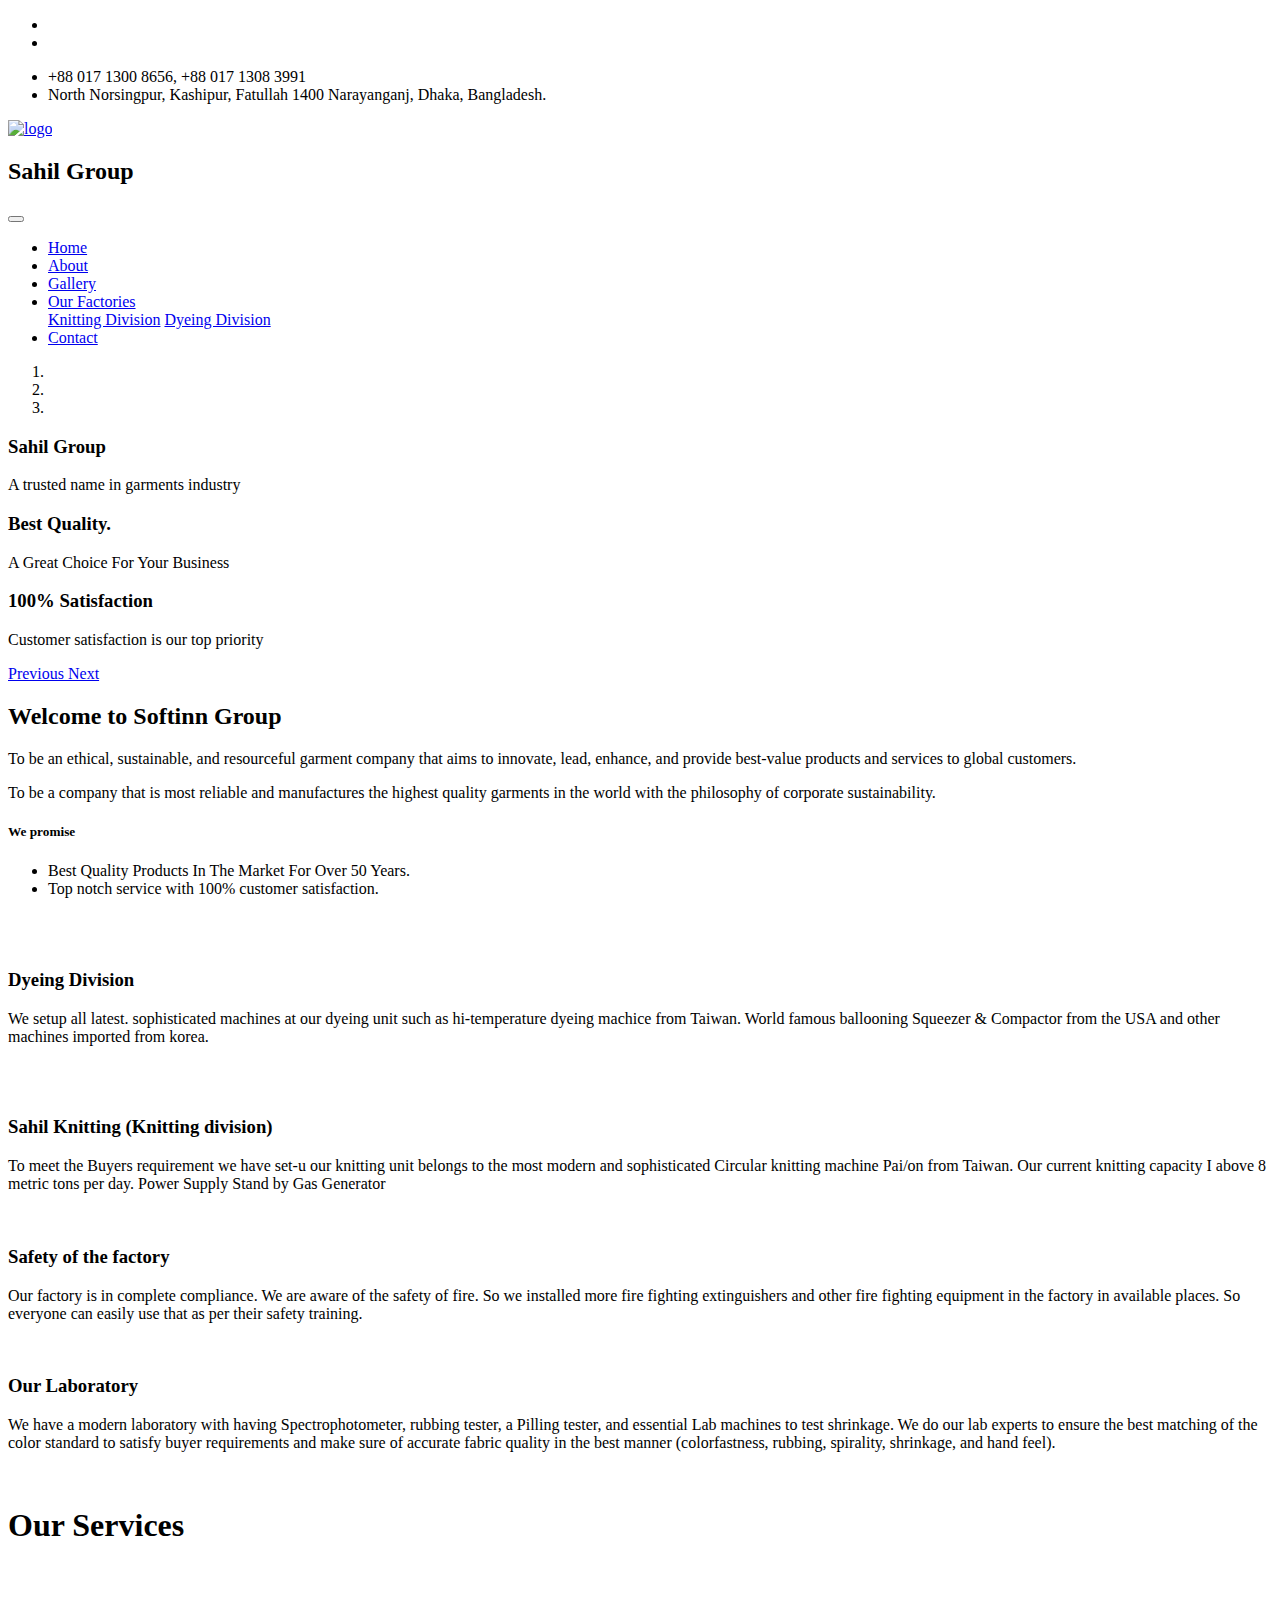
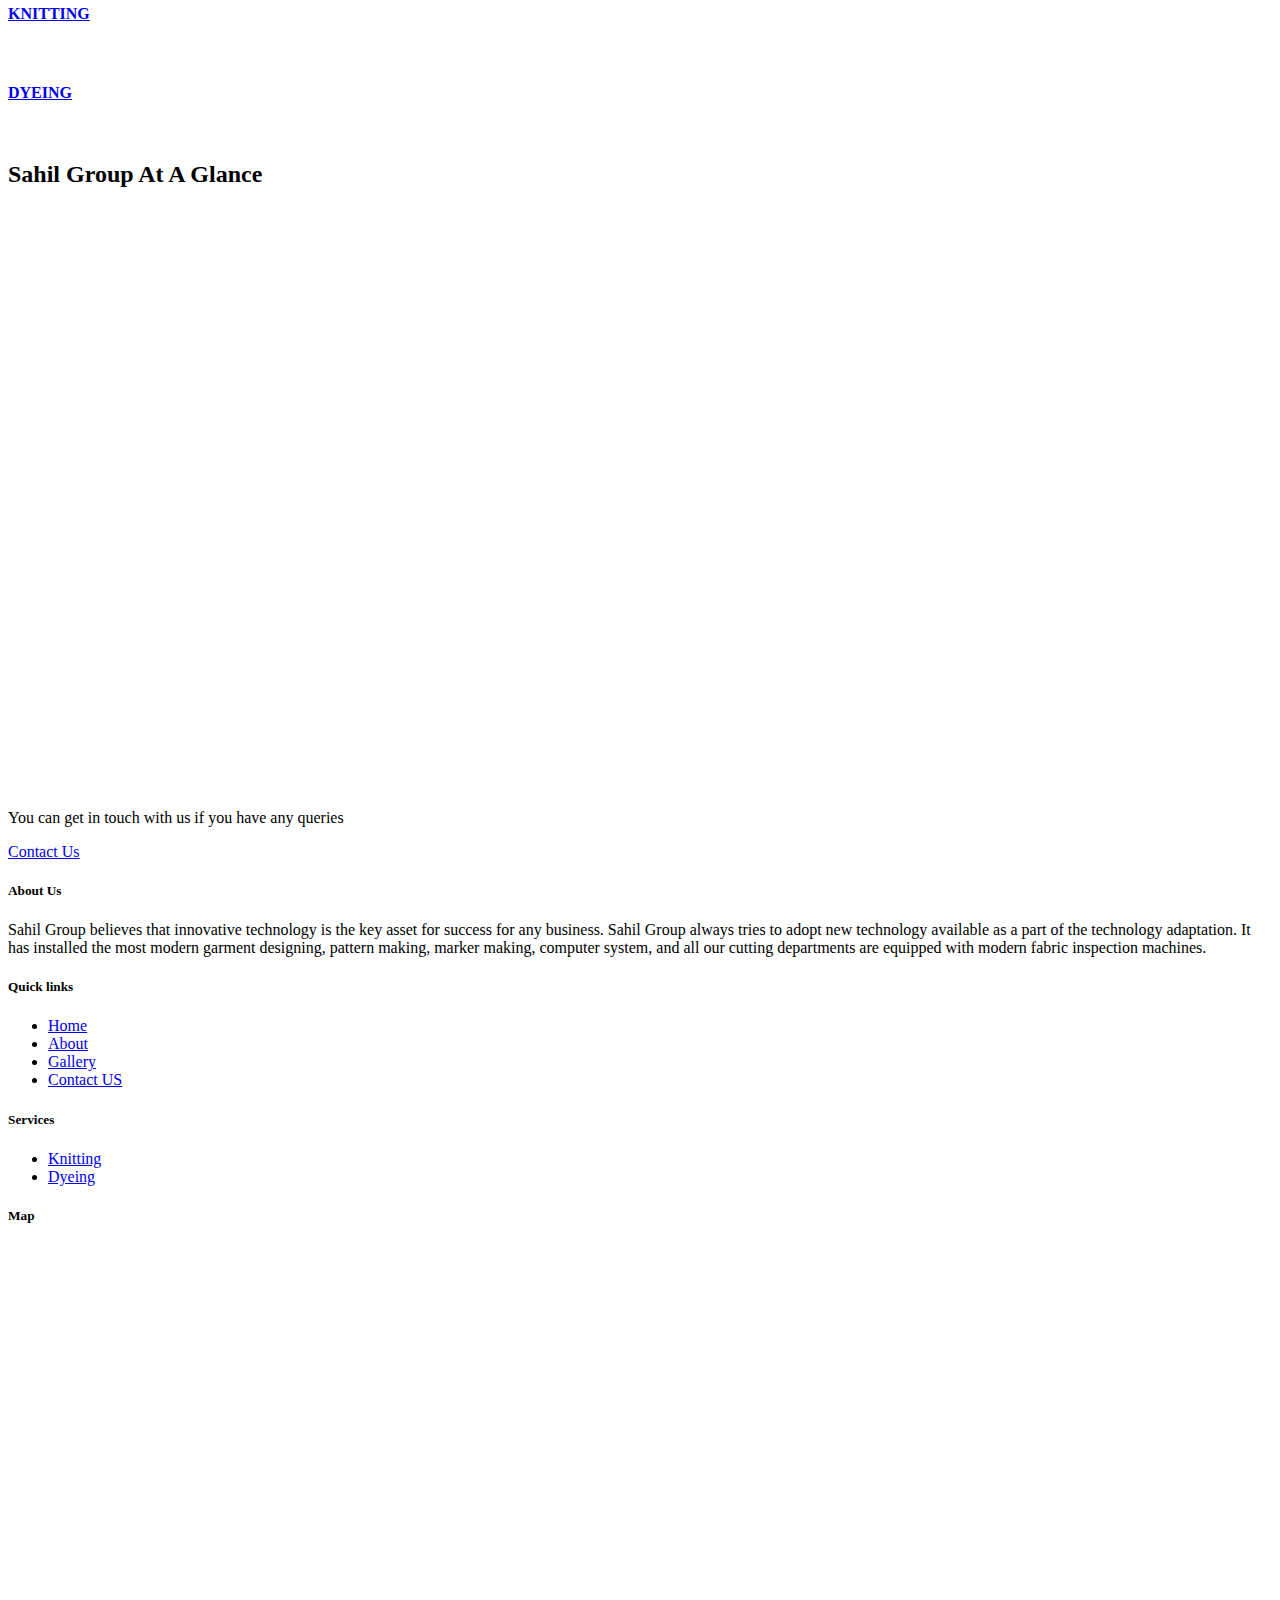
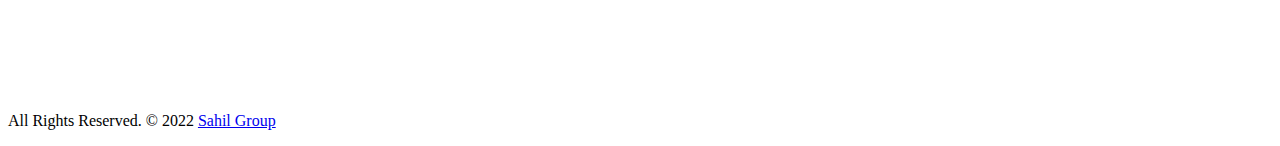
==== index.html @ 0ed4bfbe "Company name changed" ====
<!DOCTYPE html>
<html lang="en">
<head>
	<meta charset="utf-8">
	<meta name="viewport" content="width=device-width, initial-scale=1, shrink-to-fit=no">
	<meta name="description" content="">
	<meta name="author" content="">
	<title> Sahil Group </title>
	<!-- Title Logo -->
	<link rel="shortcut icon" href="images/logo.png">
	<!-- Bootstrap core CSS -->
	<link href="vendor/bootstrap/css/bootstrap.min.css" rel="stylesheet">
	<!-- Fontawesome CSS -->
	<link href="css/all.css" rel="stylesheet">
	<!-- Owl Carousel CSS -->
	<link href="css/owl.carousel.min.css" rel="stylesheet">
	<!-- Owl Carousel CSS -->
	<link href="css/jquery.fancybox.min.css" rel="stylesheet">
	<!-- Custom styles for this template -->
	<link href="css/style.css" rel="stylesheet">
</head>
<body>
<div class="wrapper-main">
	<!-- Top Bar -->
	<div class="top-bar">
		<div class="container">
			<div class="row">
				<div class="col-lg-6">
					<div class="social-media">
						<ul>
							<li><a href="https://www.facebook.com/sahilgroupbangladesh" target="_blank"><i class="fab fa-facebook-f"></i></a></li>
							<li><a href="https://www.youtube.com/channel/UCUQFZNgdlRY3L430I0VYHQw" target="_blank"><i class="fab fa-youtube"></i></a></li>
						</ul>
					</div>
				</div>
				<div class="col-lg-6">
					<div class="contact-details">
						<ul>
							<li><i class="fas fa-phone fa-rotate-90"></i> +88 017 1300 8656, +88 017 1308 3991</li>
							<li><i class="fas fa-map-marker-alt"></i> North Norsingpur, Kashipur, Fatullah 1400 Narayanganj, Dhaka,  Bangladesh.</li>
						</ul>
					</div>
				</div>
			</div>
		</div>
	</div>
    <!-- Navigation -->
    <nav class="navbar navbar-expand-lg navbar-dark bg-light top-nav">
        <div class="container">
            <a class="navbar-brand" href="index.html">
				<img class="logo-fix" src="images/logo.png" alt="logo" />
            </a>
			<h2 class="logo-text"> Sahil Group </h2>
            <button class="navbar-toggler navbar-toggler-right" type="button" data-toggle="collapse" data-target="#navbarResponsive" aria-controls="navbarResponsive" aria-expanded="false" aria-label="Toggle navigation">
				<span class="fas fa-bars"></span>
            </button>
            <div class="collapse navbar-collapse" id="navbarResponsive">
				<ul class="navbar-nav ml-auto">
					<li class="nav-item">
						<a class="nav-link active" href="index.html">Home</a>
					</li>
					<li class="nav-item">
						<a class="nav-link" href="about.html">About</a>
					</li>
					<li class="nav-item">
						<a class="nav-link" href="services.html">Gallery</a>
					</li>
					<li class="nav-item dropdown">
						<a class="nav-link" href="#" id="navbarDropdownPortfolio" data-toggle="dropdown" aria-haspopup="true" aria-expanded="false"> Our Factories <i class="fas fa-sort-down"></i></a>
						<div class="dropdown-menu dropdown-menu-right" aria-labelledby="navbarDropdownPortfolio">
							<a class="dropdown-item" href="portfolio-3-col.html">Knitting Division</a>
							<a class="dropdown-item" href="portfolio-4-col.html">Dyeing Division</a>
						</div>
					</li>

					<li class="nav-item">
						<a class="nav-link" href="contact.html">Contact</a>
					</li>
				</ul>
            </div>
        </div>
    </nav>
	
    <header class="slider-main">
        <div id="carouselExampleIndicators" class="carousel slide carousel-fade" data-ride="carousel">
            <ol class="carousel-indicators">
               <li data-target="#carouselExampleIndicators" data-slide-to="0" class="active"></li>
               <li data-target="#carouselExampleIndicators" data-slide-to="1"></li>
               <li data-target="#carouselExampleIndicators" data-slide-to="2"></li>
            </ol>
            <div class="carousel-inner" role="listbox">
               <!-- Slide One - Set the background image for this slide in the line below -->
               <div class="carousel-item active" style="background-image: url('images/slider-01.jpg')">
                  <div class="carousel-caption d-none d-md-block">
                     <h3>Sahil Group</h3>
                     <p>A trusted name in garments industry</p>
                  </div>
               </div>
               <!-- Slide Two - Set the background image for this slide in the line below -->
               <div class="carousel-item" style="background-image: url('images/slider-02.jpg')">
                  <div class="carousel-caption d-none d-md-block">
                     <h3>Best Quality.</h3>
                     <p>A Great Choice For Your Business</p>
                  </div>
               </div>
               <!-- Slide Three - Set the background image for this slide in the line below -->
               <div class="carousel-item" style="background-image: url('images/slider-03.jpg')">
                  <div class="carousel-caption d-none d-md-block">
                     <h3>100% Satisfaction</h3>
                     <p>Customer satisfaction is our top priority </p>
                  </div>
               </div>
            </div>
            <a class="carousel-control-prev" href="#carouselExampleIndicators" role="button" data-slide="prev">
				<span class="carousel-control-prev-icon" aria-hidden="true"></span>
				<span class="sr-only">Previous</span>
            </a>
            <a class="carousel-control-next" href="#carouselExampleIndicators" role="button" data-slide="next">
				<span class="carousel-control-next-icon" aria-hidden="true"></span>
				<span class="sr-only">Next</span>
            </a>
        </div>
    </header>
	
    <!-- Page Content -->
    <div class="container">        
        <!-- About Section -->
        <div class="about-main">
            <div class="row">
               <div class="col-lg-6">
                  <h2>Welcome to Softinn Group</h2>
                  <p>To be an ethical, sustainable, and resourceful garment company that aims to innovate, lead, enhance, and provide best-value products and services to global customers.</p>
                  <p>To be a company that is most reliable and manufactures the highest quality garments in the world with the philosophy of corporate sustainability.</p>
				  <h5>We promise</h5>
                  <ul>
                     <li>Best Quality Products In The Market For Over 50 Years.</li>
                     <li>Top notch service with 100% customer satisfaction.</li>
                     
                  </ul>
               </div>
               <div class="col-lg-6">
                  <img class="img-fluid rounded" src="images/about-img.jpg" alt="" />
               </div>
            </div>
            <!-- /.row -->
        </div>
	</div>	
	
	<div class="services-bar">

		<div class="container">

			 <div class="row vr-gallery">
                <div class="col-md-8 mb-4">
                    <div class="row">
                        <div class="col-md-12 col-lg-7 pr-0 pd-md">
                            <img src="images/vr_gallery/gallery-img1.jpg" alt="">
                        </div>
                        <div class="col-md-12 col-lg-5 light-bg cus-pd cus-arrow-left">
                            <h3>Dyeing Division</h3>
                            <p>
                                We setup all latest. sophisticated machines at our dyeing unit such as hi-temperature dyeing machice from Taiwan. World famous ballooning Squeezer & Compactor from the USA and other machines imported from korea.
                            </p>
                        </div>
                    </div>
                </div>

                <div class="col-md-4 pl-4 mb-4">
                    <div class="card">
						<a href="images/vr_gallery/utility-cover1.jpg" data-fancybox="images">
                        <img class="img-fluid card-img-top" src="images/vr_gallery/utility-cover1.jpg" alt="">
							</a>
                    </div>
                </div>

                <div class="col-md-8 mb-4 pr-0 pd-md">
                    <div class="card">
                        <img class="card-img h-100" src="images/vr_gallery/gallery-img2.jpg" alt="">
                        <div class="card-img-overlay">
                            <div class="contact-box">
                                <h3>Sahil Knitting (Knitting division)</h3>
                                <p>To meet the Buyers requirement we have set-u our knitting unit belongs to the most modern and sophisticated Circular knitting machine Pai/on from Taiwan. Our current knitting capacity I above 8 metric tons per day.  Power Supply Stand by Gas Generator</p>
                            </div>
                        </div>
                    </div>
                </div>

                <div class="col-md-4 pl-4 mb-4">
                    <div class="card">
                        <img class="card-img-top" src="images/vr_gallery/gallery-img3.jpg" alt="">
                        <div class="card-body bg-gray cus-pd2 cus-arrow-up">
                            <h3>Safety of the factory</h3>
                            <p>Our factory is in complete compliance. We are aware of the safety of fire. So we installed more fire fighting extinguishers and other fire fighting equipment in the factory in available places. So everyone can easily use that as per their safety training.</p>
                        </div>
                    </div>
                </div>

                <div class="col-md-8 mb-4">
                    <div class="row">
                        <div class="col-md-12 col-lg-7 pr-0 pd-md">
                            <img src="images/vr_gallery/gallery-img4.jpg" alt="">
                        </div>
                        <div class="col-md-12 col-lg-5 light-bg cus-pd cus-arrow-left">
                            <h3>Our Laboratory </h3>
                            <p>
                                We have a modern laboratory with having Spectrophotometer, rubbing tester, a Pilling tester, and essential Lab machines to test shrinkage. We do our lab experts to ensure the best matching of the color standard to satisfy buyer requirements and make sure of accurate fabric quality in the best manner (colorfastness, rubbing, spirality, shrinkage, and hand feel).
                            </p>
                        </div>
                    </div>
                </div>

                <div class="col-md-4 pl-4 mb-4">
                    <div class="card">
						<a href="images/vr_gallery/cover2.jpg" data-fancybox="images">
                        <img class="img-fluid card-img-top" src="images/vr_gallery/cover2.jpg" alt="">
							</a>
                        </div>
                    </div>
                </div>
            </div>

		</div>


		<div class="container">
			<h1 class="py-4">Our Services </h1>
			<!-- Services Section -->
			<div class="row">
			   <div class="col-lg-6 mb-6">
					<div class="card h-100">
						<div class="card-img">
							<img class="img-fluid" src="images/services-img-01.jpg" alt="" />
						</div>
                        <a href="portfolio-3-col.html">
						<div class="card-body card-clickable">
							<h4 class="card-header text-center text-capitalize card-clickable-text"> KNITTING </h4>
						</div> </a>
					</div>
			   </div>
			   <div class="col-lg-6 mb-6">
					<div class="card h-100">
						<div class="card-img">
							<img class="img-fluid" src="images/services-img-02.jpg" alt="" />
						</div>
                        <a href="portfolio-4-col.html">
						<div class="card-body card-clickable">
							<h4 class="card-header text-center text-capitalize card-clickable-text"> DYEING </h4>
						</div>
                        </a>
					</div>
			   </div>
			   <!--<div class="col-lg-6 mb-6">
					<div class="card h-100">
						<div class="card-img">
							<img class="img-fluid" src="images/services-img-03.jpg" alt="" />
						</div>
                        <a href="">
						<div class="card-body card-clickable">
							<h4 class="card-header text-center text-capitalize card-clickable-text"> PRINTING </h4>
						</div>
                        </a>
					</div>
			   </div>
			   <div class="col-lg-6 mb-6">
					<div class="card h-100">
						<div class="card-img">
							<img class="img-fluid" src="images/services-img-04.jpg" alt="" />
						</div>
                        <a href="portfolio-item.html">
						<div class="card-body card-clickable">
							<h4 class="card-header text-center text-capitalize card-clickable-text"> GARMENTS </h4>
						</div>
                        </a>
					</div>
			   </div>-->
			</div>
			<!-- /.row -->
		</div>
	</div>
		
	<br>
	
	<div class="blog-slide">
		<div class="container">
			<h2 class="py-4"> Sahil Group At A Glance</h2>
				<div class="row">
					<div class="embed-responsive embed-responsive-16by9">
						<iframe class="embed-responsive-item" width="1520" height="581" src="https://www.youtube.com/embed/F1lba3LCFQY" title="YouTube video player" frameborder="0" allow="accelerometer; autoplay; clipboard-write; encrypted-media; gyroscope; picture-in-picture" allowfullscreen></iframe>
					</div>

				</div>
		</div>
	</div>
	
	
	<!-- Contact Us -->
	<div class="touch-line">
		<div class="container">
			<div class="row">
				<div class="col-md-8">
				   <p>You can get in touch with us if you have any queries</p>
				</div>
				<div class="col-md-4">
				   <a class="btn btn-lg btn-secondary btn-block" href="contact.html"> Contact Us </a>
				</div>
			</div>
		</div>
	</div>
	
    <!-- /.container -->
    <!--footer starts from here-->
    <footer class="footer">
        <div class="container bottom_border">
            <div class="row">
				<div class="col-lg-3 col-md-6 col-sm-6 col">
					<h5 class="headin5_amrc col_white_amrc pt2">About Us</h5>
					<!--headin5_amrc-->
					<p class="mb10">Sahil Group believes that innovative technology is the key asset for success for any business. Sahil Group always tries to adopt new technology available as a part of the technology adaptation. It has installed the most modern garment designing, pattern making, marker making, computer system, and all our cutting departments are equipped with modern fabric inspection machines.</p>
				<!--	<ul class="footer-social">
						<li><a class="facebook hb-xs-margin" href="https://www.facebook.com/sahilgroupbangladesh"><span class="hb hb-xs spin hb-facebook"><i class="fab fa-facebook-f"></i></span></a></li>

					</ul>-->
				</div>	
				<div class="col-lg-3 col-md-6 col-sm-6">
					<h5 class="headin5_amrc col_white_amrc pt2">Quick links</h5>

					<ul class="footer_ul_amrc">
						<li><a href="index.html"><i class="fas fa-long-arrow-alt-right"></i>Home</a></li>
						<li><a href="about.html"><i class="fas fa-long-arrow-alt-right"></i>About</a></li>
<!--						<li><a href="portfolio-3-col.html"><i class="fas fa-long-arrow-alt-right"></i>Knitting </a></li>
						<li><a href="portfolio-4-col.html"><i class="fas fa-long-arrow-alt-right"></i>Dyeing</a></li>-->
						<li><a href="services.html"><i class="fas fa-long-arrow-alt-right"></i>Gallery</a></li>
						<li><a href="contact.html"><i class="fas fa-long-arrow-alt-right"></i>Contact US</a></li>
					</ul>

				</div>
				<div class="col-lg-3 col-md-6 col-sm-6 col">
					<h5 class="headin5_amrc col_white_amrc pt2">Services</h5>
					<ul class="footer_ul_amrc">
						<li><a href="portfolio-3-col.html"><i class="fas fa-long-arrow-alt-right"></i>Knitting </a></li>
						<li><a href="portfolio-4-col.html"><i class="fas fa-long-arrow-alt-right"></i>Dyeing</a></li>
					</ul>

				</div>
				<div class="col-lg-3 col-md-6 col-sm-6 ">
					<div class="news-box">
						<div class="news-box">
						<h5 class="headin5_amrc col_white_amrc pt2">Map</h5>
						<div class="z-depth-1-half map-container" style="height: 450px">
                        <iframe src="https://www.google.com/maps/embed?pb=!1m18!1m12!1m3!1d3655.628120543332!2d90.46532381491635!3d23.61766638465496!2m3!1f0!2f0!3f0!3m2!1i1024!2i768!4f13.1!3m3!1m2!1s0x3755b1b8f75fc5ff%3A0x385b887bcddccb3a!2sSahil%20Group%20Bangladesh!5e0!3m2!1sen!2sus!4v1645269994023!5m2!1sen!2sus" width="600" height="450" style="border:0;" allowfullscreen="" loading="lazy"></iframe>
                        </div>
					</div>
					</div>
				</div>
			</div>
		</div>
        <div class="container">
            <p class="copyright text-center">All Rights Reserved. &copy; 2022 <a href="#">Sahil Group</a>
            </p>
        </div>
    </footer>
</div>
	  
<!-- Bootstrap core JavaScript -->
<script src="vendor/jquery/jquery.min.js"></script>
<script src="vendor/bootstrap/js/bootstrap.bundle.min.js"></script>
<script src="js/imagesloaded.pkgd.min.js"></script>
<script src="js/isotope.pkgd.min.js"></script>
<script src="js/filter.js"></script>
<script src="js/jquery.appear.js"></script>
<script src="js/owl.carousel.min.js"></script>
<script src="js/jquery.fancybox.min.js"></script>
<script src="js/script.js"></script>
</body>
</html>
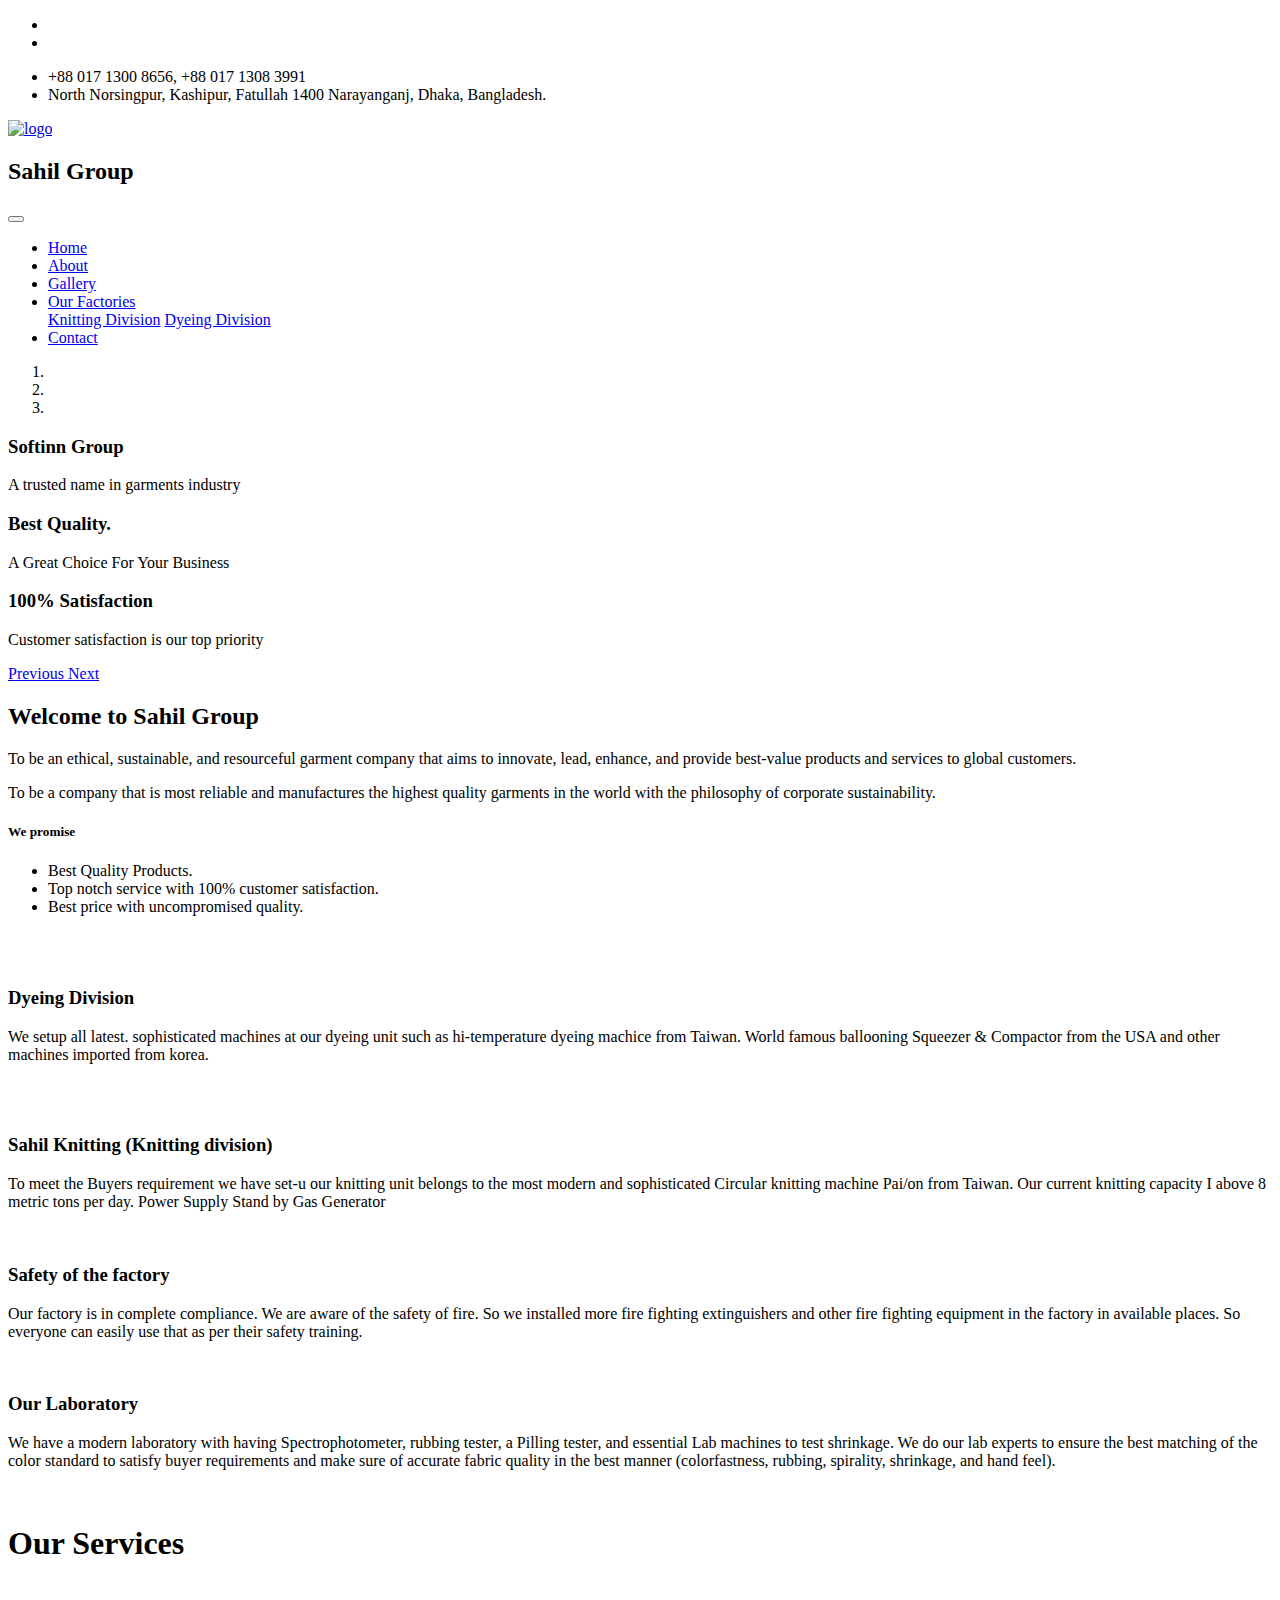
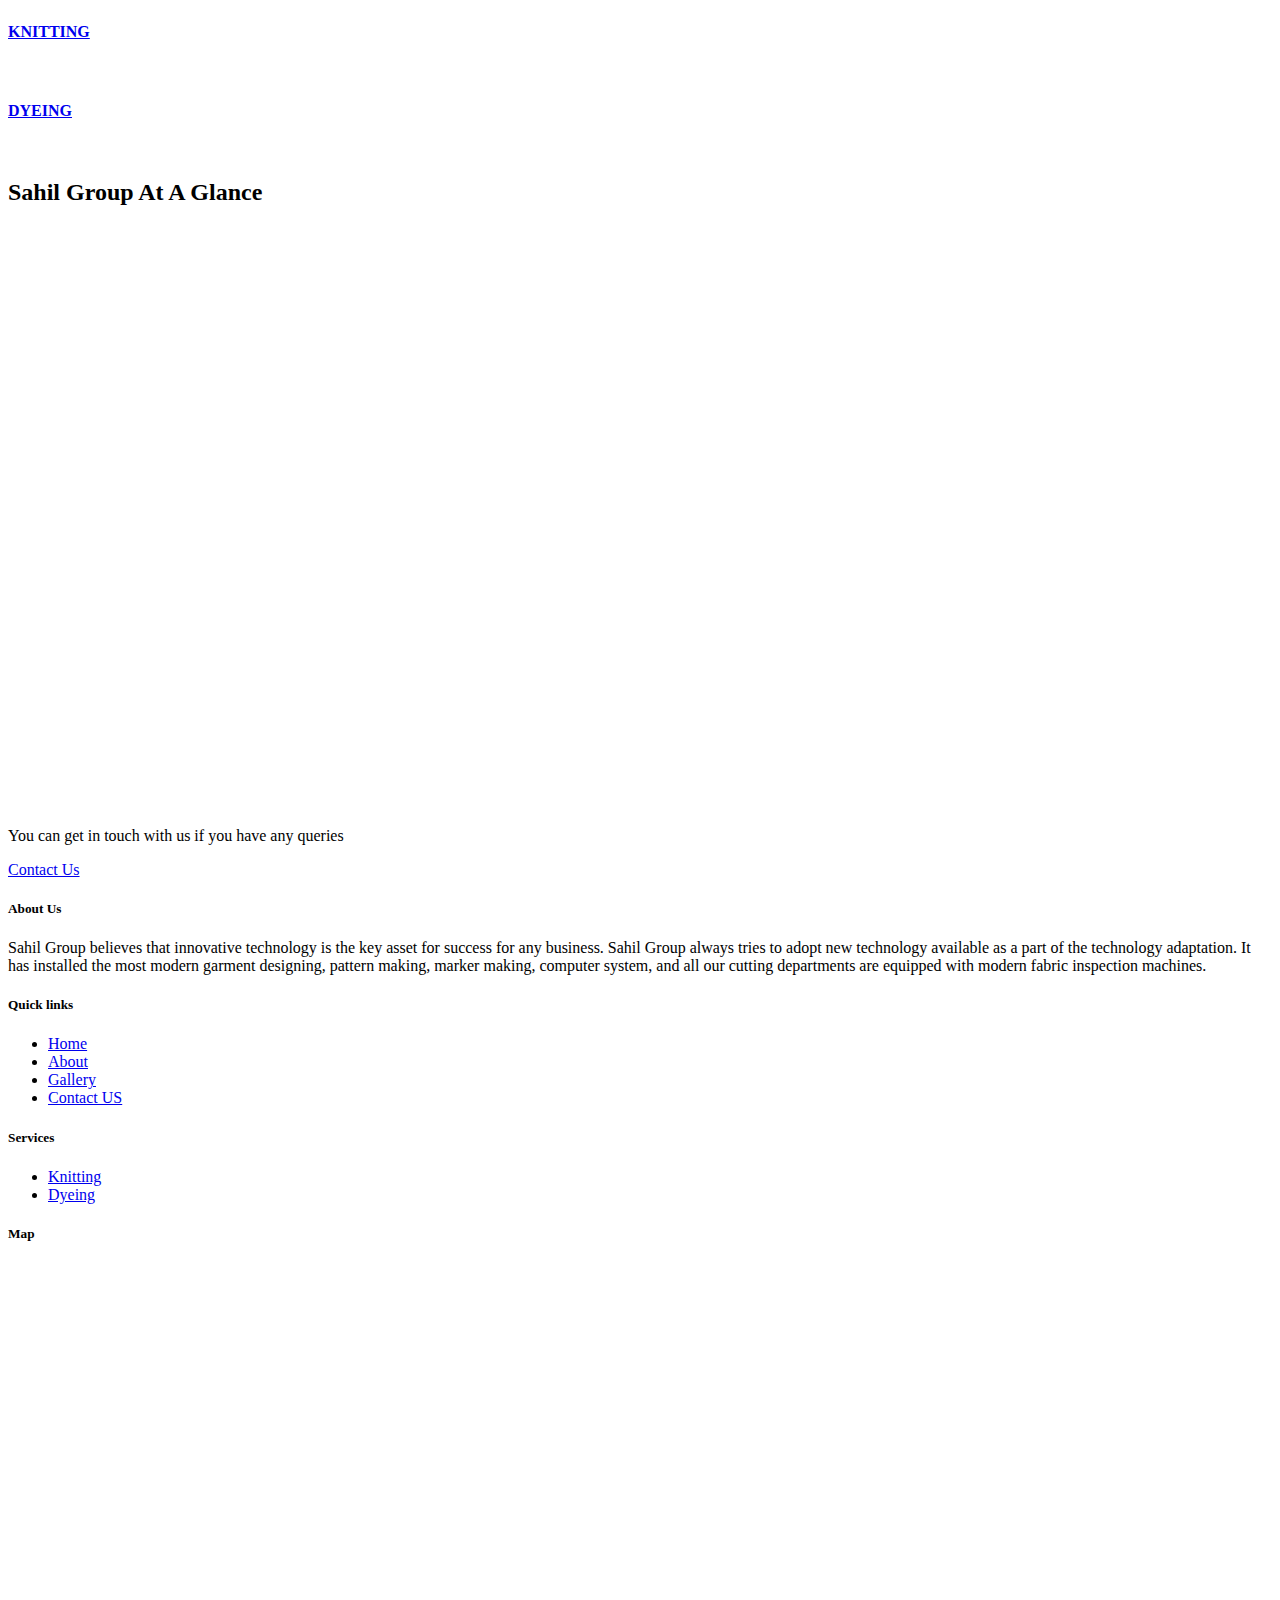
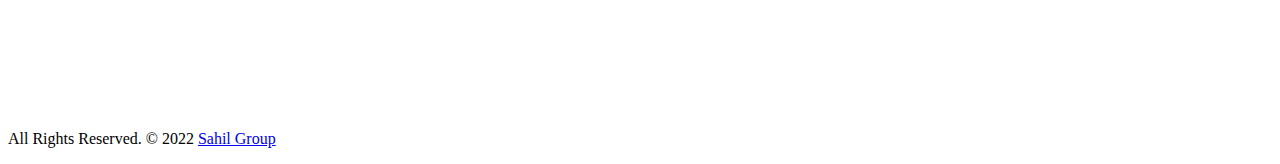
==== commit c9394a6c: "Title changed" ====
--- a/index.html
+++ b/index.html
@@ -92,7 +92,7 @@
                <!-- Slide One - Set the background image for this slide in the line below -->
                <div class="carousel-item active" style="background-image: url('images/slider-01.jpg')">
                   <div class="carousel-caption d-none d-md-block">
-                     <h3>Sahil Group</h3>
+                     <h3>Softinn Group</h3>
                      <p>A trusted name in garments industry</p>
                   </div>
                </div>
@@ -128,14 +128,14 @@
         <div class="about-main">
             <div class="row">
                <div class="col-lg-6">
-                  <h2>Welcome to Softinn Group</h2>
+                  <h2>Welcome to Sahil Group</h2>
                   <p>To be an ethical, sustainable, and resourceful garment company that aims to innovate, lead, enhance, and provide best-value products and services to global customers.</p>
                   <p>To be a company that is most reliable and manufactures the highest quality garments in the world with the philosophy of corporate sustainability.</p>
 				  <h5>We promise</h5>
                   <ul>
-                     <li>Best Quality Products In The Market For Over 50 Years.</li>
+                     <li>Best Quality Products.</li>
                      <li>Top notch service with 100% customer satisfaction.</li>
-                     
+                     <li>Best price with uncompromised quality.</li>
                   </ul>
                </div>
                <div class="col-lg-6">
